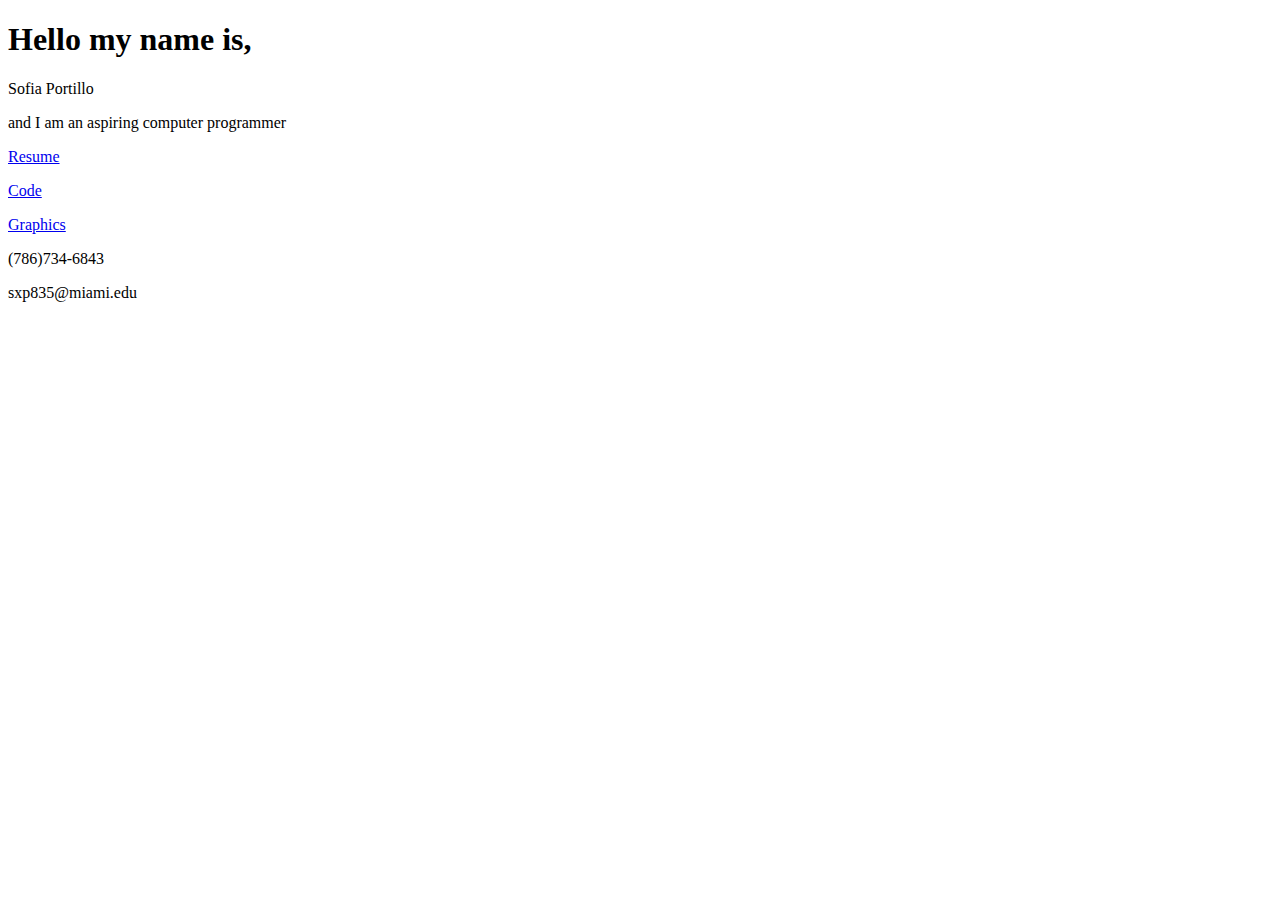
==== index.html @ 836bf72e "Add files via upload" ====
<!DOCTYPE html>
<html lang="en">

    <head>
        <meta charset="UTF-8">
        <title>Sofia Portillo</title>
        <link href="CSS/style.css" rel="stylesheet" />
    </head>


    <body id="home">

        <header>

            <h1>Hello my name is, </h1>
            <p>Sofia Portillo</p>
            <p>and I am an aspiring computer programmer</p>

            <nav>
                <p><a href="Resume.html">Resume</a></p>
                <p><a href="Code.html">Code</a></p>
                <p><a href="Graphics.html">Graphics</a></p>
            </nav>

        </header>

        <main>
            <p>(786)734-6843</p>
            <p>sxp835@miami.edu</p>
        </main>

    </body>


</html>
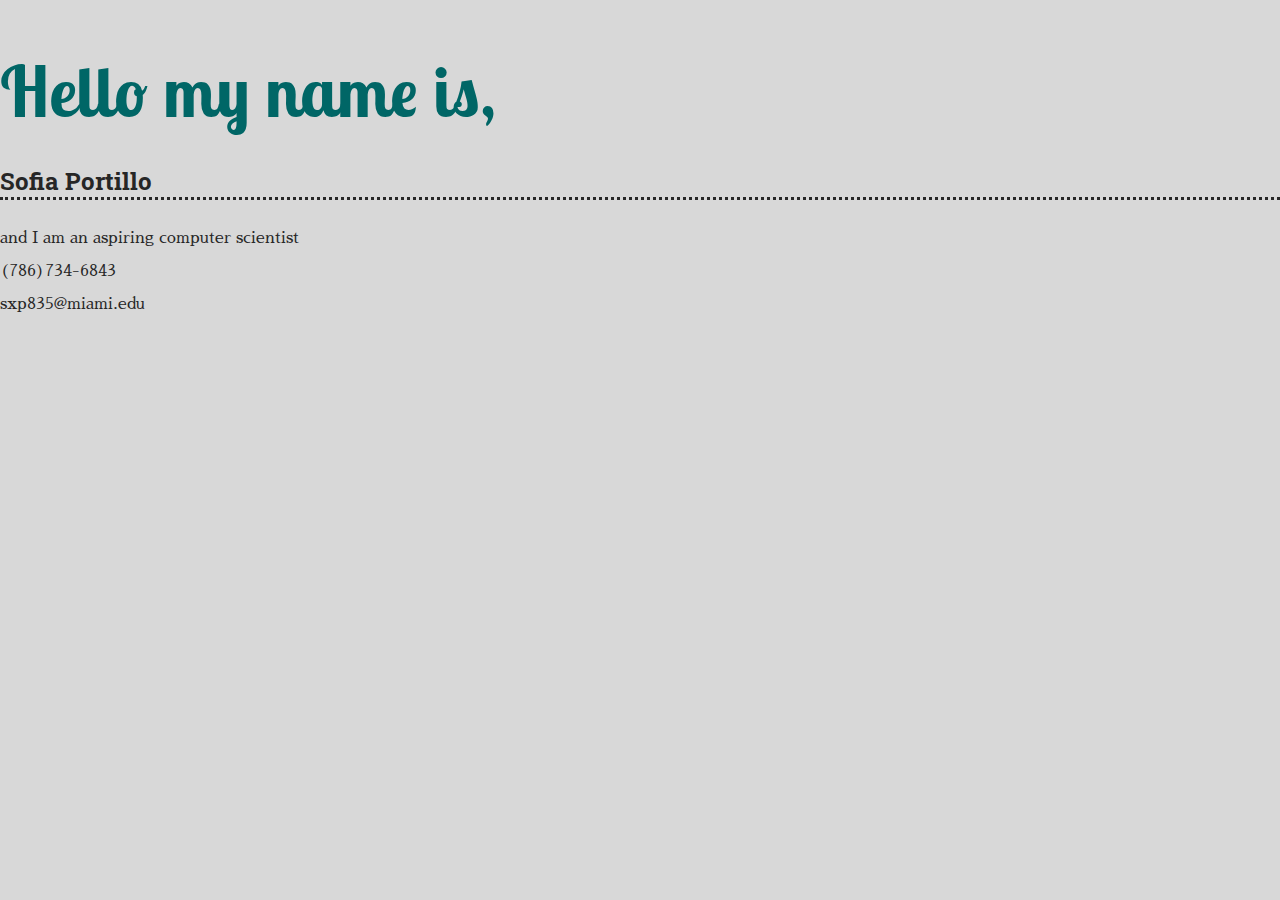
==== commit 51623634: "portfolio website" ====
--- a/index.html
+++ b/index.html
@@ -4,7 +4,7 @@
     <head>
         <meta charset="UTF-8">
         <title>Sofia Portillo</title>
-        <link href="CSS/style.css" rel="stylesheet" />
+        <link href="css/style.css" rel="stylesheet" />
     </head>
 
 
@@ -12,19 +12,20 @@
 
         <header>
 
-            <h1>Hello my name is, </h1>
-            <p>Sofia Portillo</p>
-            <p>and I am an aspiring computer programmer</p>
-
             <nav>
                 <p><a href="Resume.html">Resume</a></p>
                 <p><a href="Code.html">Code</a></p>
                 <p><a href="Graphics.html">Graphics</a></p>
             </nav>
 
+
         </header>
 
         <main>
+            <h1>Hello my name is, </h1>
+            <h2>Sofia Portillo</h2>
+            <p>and I am an aspiring computer scientist</p>
+
             <p>(786)734-6843</p>
             <p>sxp835@miami.edu</p>
         </main>
--- a/css/style.css
+++ b/css/style.css
@@ -0,0 +1,214 @@
+@import url('https://fonts.googleapis.com/css?family=Lobster+Two|Roboto+Slab|Sawarabi+Mincho');
+
+body {
+    font-size: 16px;
+    font-family: "sawarabi mincho", "Arial", sans-serif;
+    color: rgb(38,38,38);
+    background-color: #d8d8d8;
+    margin:0;
+}
+
+header {
+    max-width: 960px;
+    min-width: 850px;
+    margin: 0 auto;
+    position: relative;
+    display: grid;
+    grid-template-columns: 2.2fr 1fr;
+}
+
+.header {
+    background-color: rgb(108,111,124);
+    min-width: 850px;
+}
+
+h2 {
+    font-family: "roboto slab", "Times New Roman", serif;
+    border-bottom: dotted 3px rgb(38,38,38);
+    margin-top: 30px;
+    margin-bottom: 30px;
+}
+
+.container {
+    max-width: 700px;
+    min-width: 530px;
+    margin: 0 auto;
+}
+
+header div p {
+    display: inline-block;
+    margin-bottom: 90px;
+    margin-top: 0;
+}
+
+#phone-number {
+    font-weight: bold;
+    border-right: solid 2px rgb(38,38,38);
+    padding-right: 5px;
+}
+
+#email {
+    font-weight: bold;
+}
+
+main {
+    margin-top: 40px;
+}
+
+header div {
+    margin-top: 20px;
+    margin-left: 170px;
+
+}
+
+h1 {
+    font-size: 70px;
+    margin-bottom: 0;
+    color: rgb(0,102,102);
+    font-family: "lobster two", "times new roman", serif;
+}
+
+h3 a {
+    font-size: 20px;
+}
+
+img {
+    border: double 4.5px rgb(38,38,38);
+    padding: 5px;
+    margin-top: 55px;
+}
+
+nav {
+    grid-column: 1 / -1;
+    grid-row: 2;
+    position:absolute;
+    right: 75px;
+    bottom:0;
+    margin-right: 40px;
+    border-top: solid 2px rgb(38,38,38);
+    padding-left: 110px;
+}
+
+nav p {
+    display: inline-block;
+    border-right: solid 2px rgb(38,38,38);
+    margin-left:10px;
+    margin-right: 0;
+}
+
+nav p a {
+    margin: 0 10px 0 0;
+}
+
+.last {
+    border: none;
+}
+
+a {
+    color: rgb(0,120,120);
+    font-size: 15px;
+    margin-right: 50px;
+}
+
+a:visited {
+    color: rgb(0,120,120);
+}
+
+a:hover {
+    color: rgb(0,51,51);
+}
+
+a:active {
+    color: lightblue;
+}
+
+nav a {
+    color: white;
+    text-decoration: none;
+}
+
+nav a:visited {
+    color:white;
+}
+
+nav a:hover {
+    color: rgb(0,51,51);
+}
+
+nav a:active {
+    color: lightblue;
+}
+
+article {
+    position: relative;
+}
+
+.location {
+    position: absolute;
+    top: 0;
+    right: 0;
+    margin: 0;
+    font-weight: bold;
+}
+
+.date {
+    position: absolute;
+    top: 1em;
+    right: 0;
+    margin: 0;
+}
+
+.company {
+    margin: 0;
+}
+
+.position {
+    margin: 0;
+    padding-bottom: 5px;
+    font-style: italic;
+}
+
+.list {
+    margin: 0;
+}
+
+ul {
+    margin: 0 0 30px;
+}
+
+ul li {
+    margin-bottom: 5px;
+}
+
+.grid2 article {
+    border-left: solid 1px rgb(38,38,38);
+    padding-left: 10px;
+}
+
+#article1 {
+    border-left: none;
+}
+
+article {
+    margin-bottom: 20px;
+}
+
+#article1 {
+    grid-area: article1;
+}
+
+#article2 {
+    grid-area: article2;
+}
+
+#article3 {
+    grid-area: article3;
+}
+
+.grid2 {
+    display: grid;
+    grid-template-columns:1fr 1fr 1fr;
+    grid-template-areas:
+    " article1 article2 article3";
+
+}
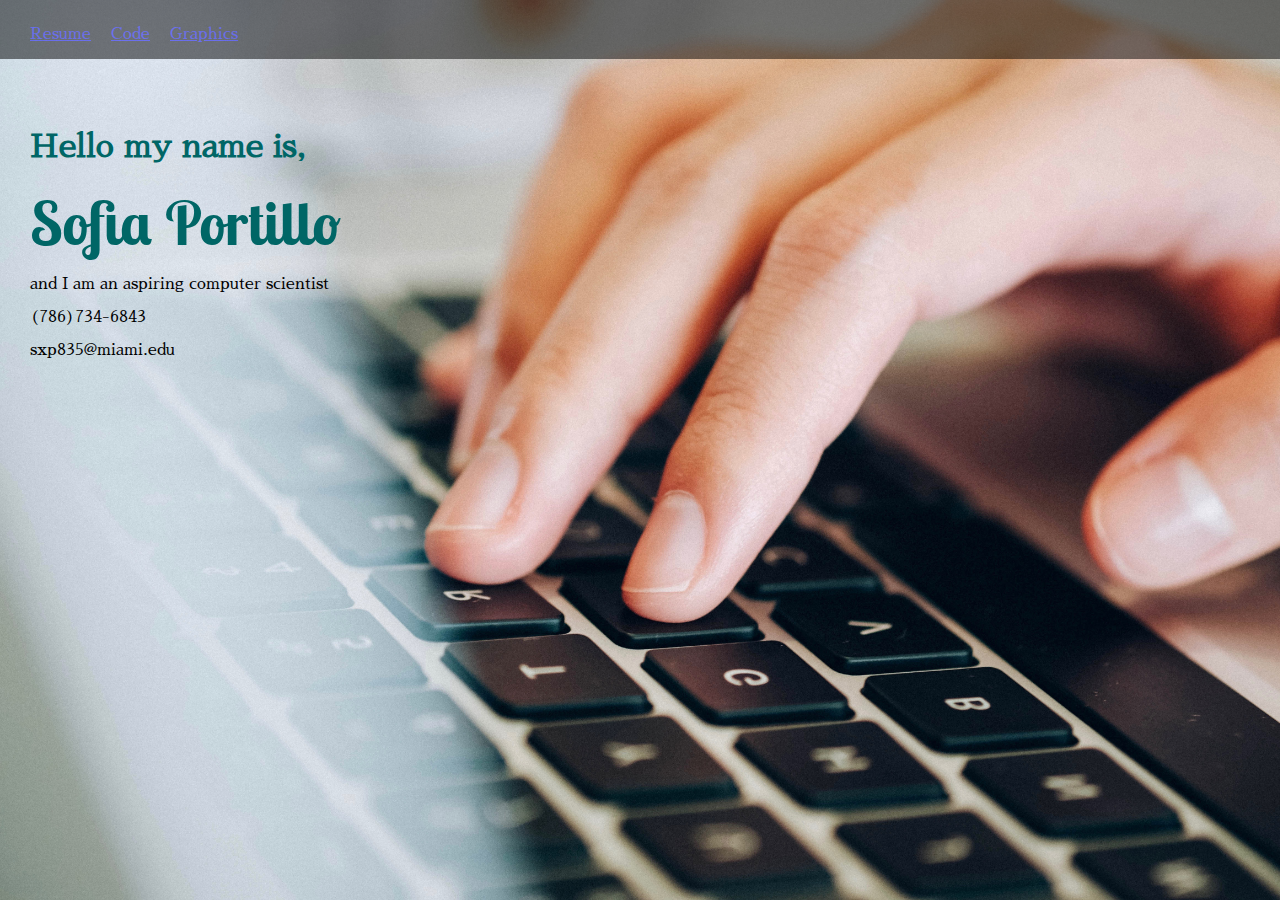
==== commit 1a3063c5: "Add files via upload" ====
--- a/index.html
+++ b/index.html
@@ -4,7 +4,7 @@
     <head>
         <meta charset="UTF-8">
         <title>Sofia Portillo</title>
-        <link href="css/style.css" rel="stylesheet" />
+        <link href="css/Style.css" rel="stylesheet" />
     </head>
 
 
@@ -33,4 +33,4 @@
     </body>
 
 
-</html>+</l>--- a/css/Style.css
+++ b/css/Style.css
@@ -0,0 +1,46 @@
+@import url('https://fonts.googleapis.com/css?family=Lobster+Two|Roboto+Slab|Sawarabi+Mincho');
+
+body {
+    font-size: 16px;
+    font-family: "sawarabi mincho", "Arial", sans-serif;
+    margin: 0;
+}
+
+main {
+    margin-left: 30px;
+    max-width: 800px;
+}
+
+nav {
+    background-color: black;
+    opacity: 0.5;
+    padding: 10px 0 0 30px;
+
+}
+
+nav p {
+    display: inline-block;
+    margin-right: 15px;
+
+}
+
+#home {
+    background-image: url("../img/laptop.jpeg");
+    background-attachment: fixed;
+    background-size: cover;
+    background-repeat: no-repeat;
+}
+
+#home h2, #home h1 {
+    color: rgb(0,102,102);
+}
+
+#home h1 {
+    margin-top: 70px;
+}
+
+#home h2 {
+    font-size: 60px;
+    margin: 0;
+    font-family: "lobster two", "times new roman", serif;
+}
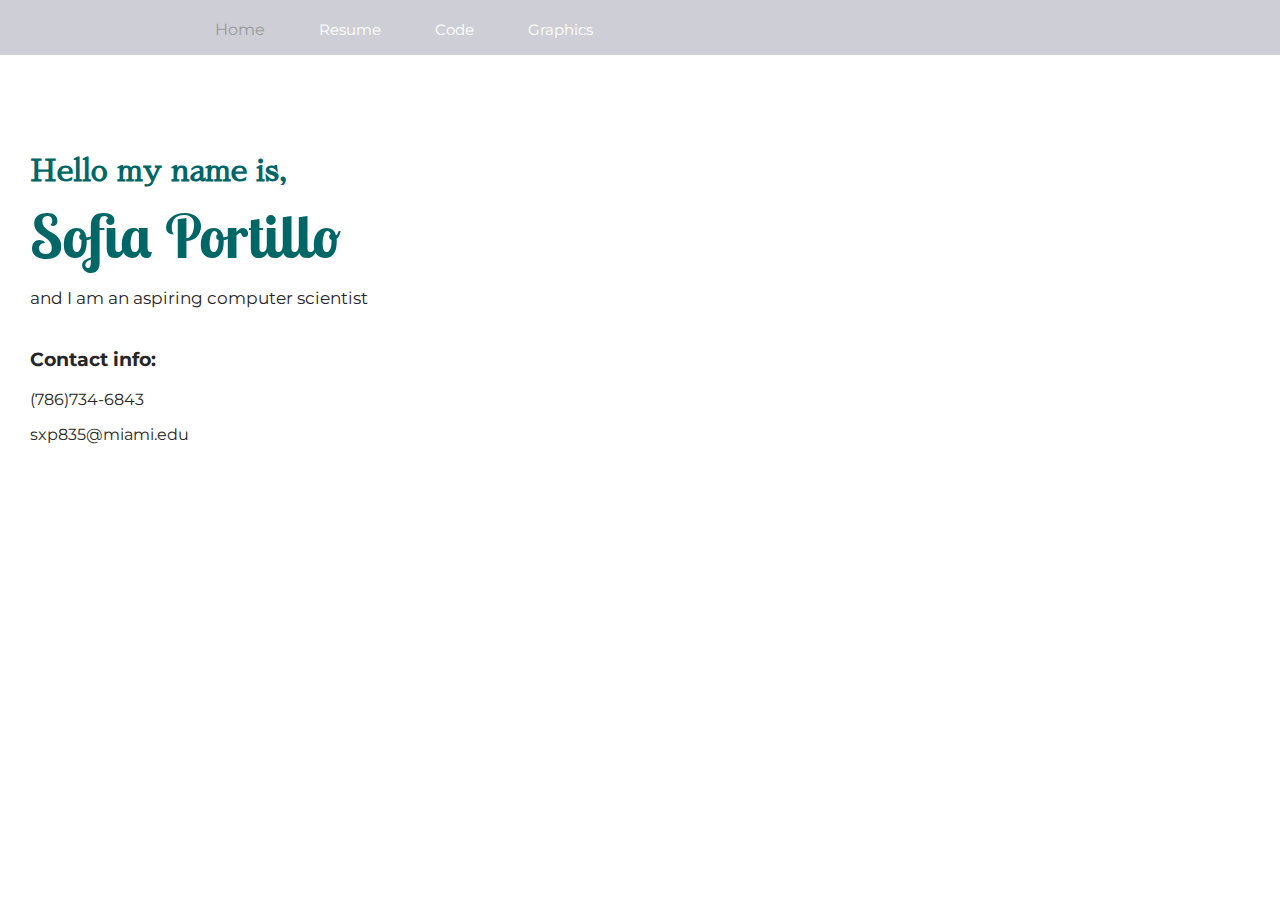
==== commit b06ae8ee: "Add files via upload" ====
--- a/index.html
+++ b/index.html
@@ -5,14 +5,17 @@
         <meta charset="UTF-8">
         <title>Sofia Portillo</title>
         <link href="css/Style.css" rel="stylesheet" />
+        <link href="css/mobile.css" rel="stylesheet" />
     </head>
 
 
     <body id="home">
 
+        <div id="header">
         <header>
 
             <nav>
+                <p>Home</p>
                 <p><a href="Resume.html">Resume</a></p>
                 <p><a href="Code.html">Code</a></p>
                 <p><a href="Graphics.html">Graphics</a></p>
@@ -20,14 +23,20 @@
 
 
         </header>
+        </div>
 
         <main>
             <h1>Hello my name is, </h1>
             <h2>Sofia Portillo</h2>
-            <p>and I am an aspiring computer scientist</p>
+            <p id="iam">and I am an aspiring computer scientist</p>
 
+            <p id="resume"><a href="Resume.html">My resume</a></p>
+
+            <h3>Contact info:</h3>
             <p>(786)734-6843</p>
             <p>sxp835@miami.edu</p>
+
+            <p id="website">For more info, check out my website on a computer at sofiaportillo.me</p>
         </main>
 
     </body>
--- a/css/Style.css
+++ b/css/Style.css
@@ -1,46 +1,270 @@
-@import url('https://fonts.googleapis.com/css?family=Lobster+Two|Roboto+Slab|Sawarabi+Mincho');
+@import url('https://fonts.googleapis.com/css?family=Lobster+Two|Montserrat|Sawarabi+Mincho');
 
 body {
     font-size: 16px;
-    font-family: "sawarabi mincho", "Arial", sans-serif;
-    margin: 0;
+    font-family: "Montserrat", "Arial", sans-serif;
+    color: rgb(38,38,38);
+    margin: 0 0 50px;
 }
 
 main {
-    margin-left: 30px;
-    max-width: 800px;
+    max-width: 850px;
+    min-width: 530px;
+    margin: 40px auto 0;
+}
+
+header div p {
+    display: inline-block;
+    margin-bottom: 30px;
+    margin-top: 0;
+}
+
+header {
+    max-width: 850px;
+    margin: 0 auto;
+    position: relative;
+    display: grid;
+    grid-template-columns: 2.2fr 1fr;
+}
+
+.header {
+    min-width: 550px;
+    background-image: url("../img/laptop2.jpg");
+    background-attachment: fixed;
+    background-size: contain;
+    background-position-y: 0;
+    background-repeat: no-repeat;
+    margin: 0 auto;
+}
+
+h2 {
+    border-bottom: dotted 3px black;
+    margin-top: 30px;
+    margin-bottom: 30px;
+}
+
+#phone-number {
+    font-weight: bold;
+    border-right: solid 2px white;
+    padding-right: 5px;
+    color: white;
+}
+
+#email {
+    font-weight: bold;
+    color: white;
+}
+
+header div {
+    margin-top: 20px;
+}
+
+h1 {
+    font-size: 70px;
+    margin-bottom: 0;
+    color: rgb(0,102,102);
+    font-family: "lobster two", "times new roman", serif;
+}
+
+h3 a {
+    font-size: 20px;
+}
+
+header img {
+    border: double 4.5px white;
+    padding: 5px;
+    margin-top: 70px;
+    position: absolute;
+    right:0;
 }
 
 nav {
-    background-color: black;
-    opacity: 0.5;
-    padding: 10px 0 0 30px;
-
+    grid-column: 1 / -1;
+    grid-row: 1;
+    margin-top: 20px;
 }
 
 nav p {
     display: inline-block;
-    margin-right: 15px;
-
+    margin-top: 0;
+    margin-right: 50px;
+    color: #999999;
+}
+
+a {
+    color: rgb(0,120,120);
+    font-size: 15px;
+}
+
+a:visited {
+    color: rgb(0,120,120);
+}
+
+a:hover {
+    color: rgb(0,51,51);
+}
+
+a:active {
+    color: lightblue;
+}
+
+nav a {
+    color: white;
+    text-decoration: none;
+}
+
+nav a:visited {
+    color:white;
+}
+
+nav a:hover {
+    color: rgb(0,51,51);
+}
+
+nav a:active {
+    color: lightblue;
 }
 
 #home {
-    background-image: url("../img/laptop.jpeg");
+    background-image: url("../img/laptop.jpg");
     background-attachment: fixed;
     background-size: cover;
     background-repeat: no-repeat;
 }
 
-#home h2, #home h1 {
-    color: rgb(0,102,102);
-}
-
 #home h1 {
     margin-top: 70px;
+    color: rgb(0,102,102);
+    font-family: "sawarabi mincho", "Arial", sans-serif;
+    font-size: 30px;
+    margin-bottom: 10px;
 }
 
 #home h2 {
     font-size: 60px;
-    margin: 0;
+    margin: 10px 0 05px;
     font-family: "lobster two", "times new roman", serif;
-}
+    border: none;
+    color: rgb(0,102,102);
+}
+
+#home main {
+    margin-left: 30px;
+    margin-top: 100px;
+}
+
+#home #header {
+    background-color: rgba(157, 160, 173, 0.5);
+}
+
+#home nav {
+    background-color: rgba(157, 160, 173, 0);
+}
+
+#graphics main div {
+
+    display: grid;
+    grid-template-columns: 1fr 1fr 1fr;
+    grid-gap: 20px;
+    margin-bottom: 50px;
+
+}
+
+#graphics main img {
+    width: 255px;
+}
+
+#graphics main p {
+    margin-bottom: 40px;
+}
+
+.location {
+    position: absolute;
+    top: 0;
+    right: 0;
+    margin: 0;
+    font-weight: bold;
+}
+
+.date {
+    position: absolute;
+    top: 1em;
+    right: 0;
+    margin: 0;
+}
+
+.company {
+    margin: 0;
+}
+
+.position {
+    margin: 0;
+    padding-bottom: 5px;
+    font-style: italic;
+}
+
+.list {
+    margin: 0;
+}
+
+article {
+    position: relative;
+}
+
+.grid2 article {
+    padding-left: 10px;
+}
+
+#article1 {
+    border-left: none;
+}
+
+#article1 {
+    grid-area: article1;
+}
+
+#article2 {
+    grid-area: article2;
+}
+
+#article3 {
+    grid-area: article3;
+}
+
+.grid2 {
+    display: grid;
+    grid-template-columns:1fr 1fr 1fr;
+    grid-template-areas:
+            " article1 article2 article3";
+
+}
+
+#code article img {
+    position: relative;
+    left: 175px;
+    border: groove black 2px;
+    margin: 0;
+    width: 500px;
+}
+
+#code article {
+    margin-bottom: 40px;
+}
+
+#iam {
+    font-size: 17px;
+    margin-bottom: 40px;
+    margin-top: 15px;
+}
+
+#resume h2 {
+    font-size: 30px;
+}
+
+#website {
+    display: none;
+}
+
+#resume {
+    display: none;
+}--- a/css/mobile.css
+++ b/css/mobile.css
@@ -0,0 +1,13 @@
+@media (max-width: 414px) {
+    #website {
+        display: inline-block;
+    }
+
+    nav {
+        display: none;
+    }
+
+    #resume {
+        display: inline-block;
+    }
+}